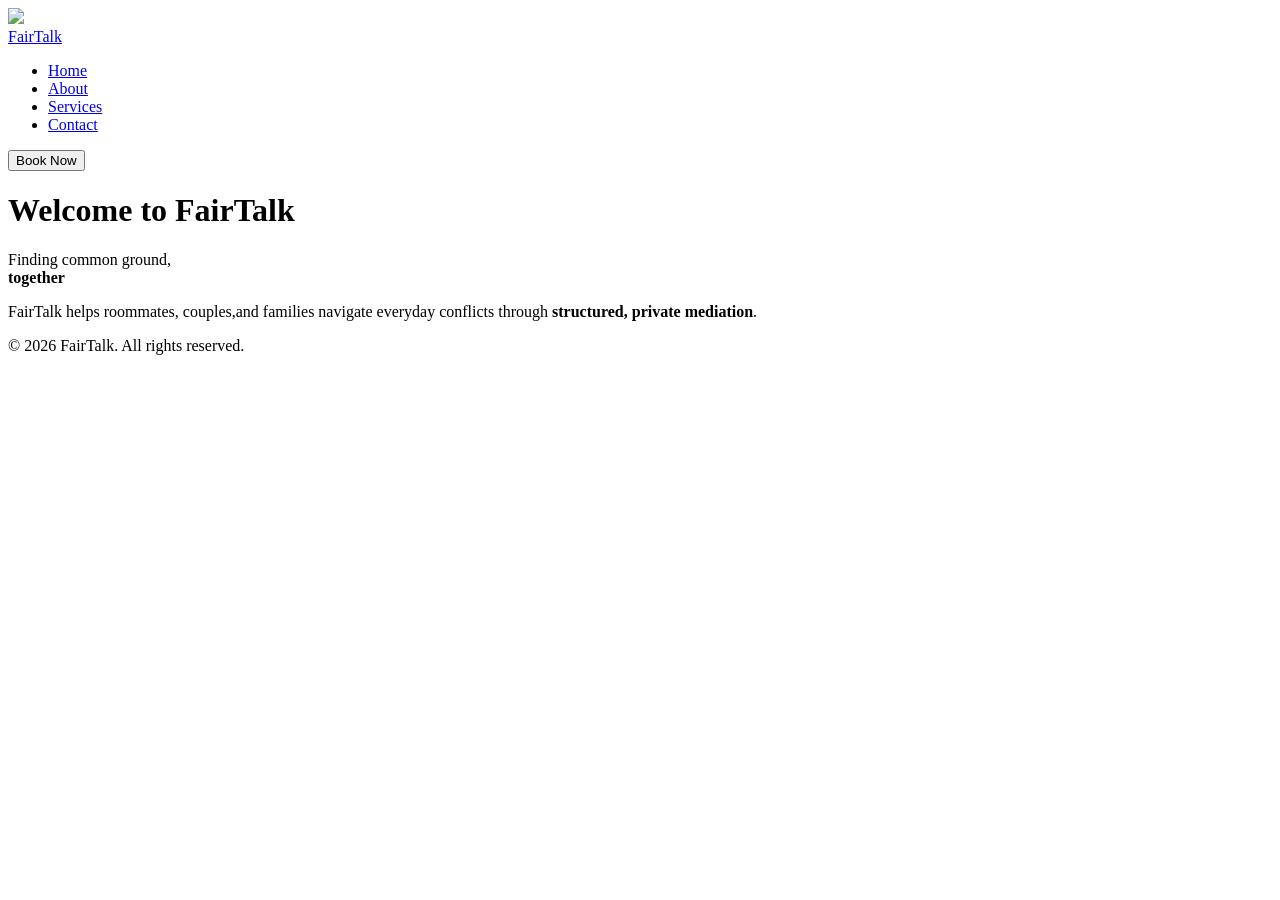
==== index.html @ 7a67d589 "moved the footer inside the body tag and added a navigation bar to the index.html file. Also removed" ====
<!DOCTYPE html>
<html lang="en">
    <head>
        <meta charset="UTF-8">
        <title>FairTalk | Professional Mediation Services</title>
        <!-- Load Playfair Display from Google Fonts -->
        <link href="https://fonts.googleapis.com/css2?family=Playfair+Display:wght@400;700&display=swap" rel="stylesheet">
        <!-- Main stylesheet -->
        <link rel="stylesheet" href="css/style.css">
    </head>
    <body>
        <!--Logo-->
      <img src="../FairTalk-Website-/ScaleScale.png">
      <div class="Fairtalk"><a href="index.html" target="_self">FairTalk</a></div>
       <!--Nav bar-->
       <nav>
        <ul>
            <li><a href="index.html" target="_self">Home</a></li>
            <li><a href="about.html" target="_self">About</a></li>
            <li><a href="services.html" target="_self">Services</a></li>
            <li><a href="contact.html" target="_self">Contact</a></li>
        </ul>
       </nav>
        <button>Book Now</button>
        
       
        <!--Page contents-->
        <h1>Welcome to FairTalk</h1>
        <p>Finding common ground,<br><strong>together</strong> </p>
        <p>FairTalk helps roommates, couples,and families navigate everyday conflicts through <strong>structured, private mediation</strong>.</p>

        <!--1. Load GSAP First -->
   <script src="https://cdnjs.cloudflare.com/ajax/libs/gsap/3.12.2/gsap.min.js"></script>
    <!--2. Load Anime.js Second -->
    <script src="https://cdnjs.cloudflare.com/ajax/libs/animejs/3.2.1/anime.min.js"></script>
    <!--3. Load Custom File Last -->
    <script src="js/main.js"></script>
  <!--Footer -->
   <div class="footer">
        <p>&copy; 2026 FairTalk. All rights reserved.</p>
    </div>


</body>
  
  
</html>
---- css/style.css ----
/* CSS Styles for FairTalk Website */
.FairTalk {
    text-align: start;

}
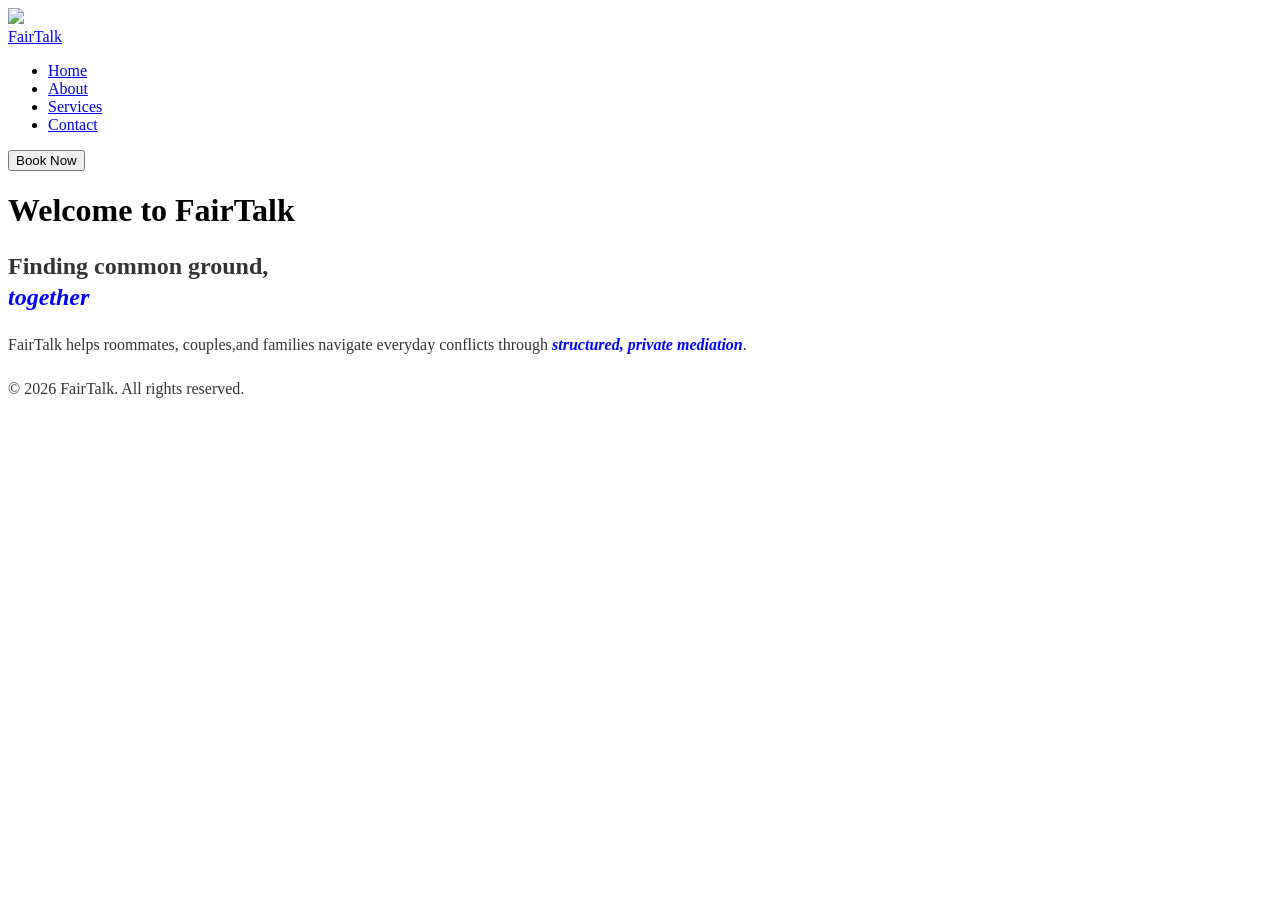
==== commit a826a3de: "changed a few things in the style.css and index.html files to make the website look better and more " ====
--- a/index.html
+++ b/index.html
@@ -26,7 +26,7 @@
        
         <!--Page contents-->
         <h1>Welcome to FairTalk</h1>
-        <p>Finding common ground,<br><strong>together</strong> </p>
+        <h2>Finding common ground,<br><strong>together</strong> </h2>
         <p>FairTalk helps roommates, couples,and families navigate everyday conflicts through <strong>structured, private mediation</strong>.</p>
 
         <!--1. Load GSAP First -->
@@ -39,8 +39,6 @@
    <div class="footer">
         <p>&copy; 2026 FairTalk. All rights reserved.</p>
     </div>
-
-
 </body>
   
   
--- a/css/style.css
+++ b/css/style.css
@@ -1,5 +1,22 @@
 /* CSS Styles for FairTalk Website */
-.FairTalk {
-    text-align: start;
 
+h2 {
+    font-family: 'Playfair Display', serif;
+    font-size: 24px;
+    line-height: 1.3;
+    color: #333;
+    margin-bottom: 20px;
+}
+
+p {
+    font-family: 'Playfair Display', serif;
+    font-size: 16px;
+    line-height: 1.5;
+    color: #333;
+    margin-bottom: 20px;
+}
+strong {
+    font-weight: bold;
+    color:blue;
+    font-style: italic;
 }
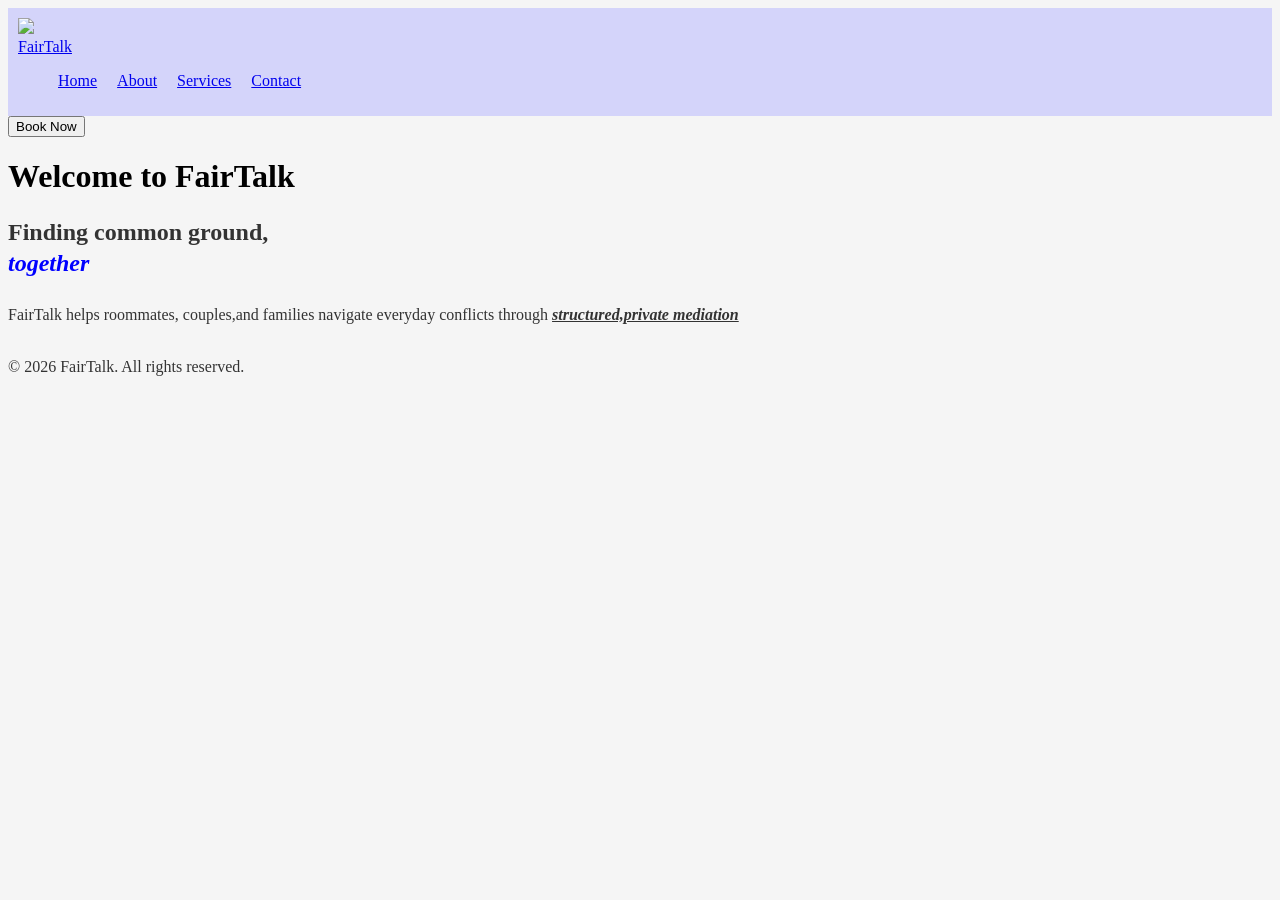
==== commit f29b6d21: "added structuring to the nav bar, using flexbox to make it more responsive. instead of .flex-contain" ====
--- a/index.html
+++ b/index.html
@@ -9,17 +9,19 @@
         <link rel="stylesheet" href="css/style.css">
     </head>
     <body>
-        <!--Logo-->
-      <img src="../FairTalk-Website-/ScaleScale.png">
+       <!--Nav bar-->
+       
+       <nav>
+         <img src="../FairTalk-Website-/ScaleScale.png">
       <div class="Fairtalk"><a href="index.html" target="_self">FairTalk</a></div>
-       <!--Nav bar-->
-       <nav>
+      <div class="flex-container">
         <ul>
             <li><a href="index.html" target="_self">Home</a></li>
             <li><a href="about.html" target="_self">About</a></li>
             <li><a href="services.html" target="_self">Services</a></li>
             <li><a href="contact.html" target="_self">Contact</a></li>
         </ul>
+        </div>
        </nav>
         <button>Book Now</button>
         
@@ -27,7 +29,7 @@
         <!--Page contents-->
         <h1>Welcome to FairTalk</h1>
         <h2>Finding common ground,<br><strong>together</strong> </h2>
-        <p>FairTalk helps roommates, couples,and families navigate everyday conflicts through <strong>structured, private mediation</strong>.</p>
+        <p>FairTalk helps roommates, couples,and families navigate everyday conflicts through <span class="underline">structured,private mediation</span></p>
 
         <!--1. Load GSAP First -->
    <script src="https://cdnjs.cloudflare.com/ajax/libs/gsap/3.12.2/gsap.min.js"></script>
--- a/css/style.css
+++ b/css/style.css
@@ -2,21 +2,42 @@
 
 h2 {
     font-family: 'Playfair Display', serif;
-    font-size: 24px;
+    font-size: 24px;                            /* CSS class for heading text */
     line-height: 1.3;
     color: #333;
     margin-bottom: 20px;
 }
 
 p {
-    font-family: 'Playfair Display', serif;
+    font-family: 'Playfair Display', serif;     /* CSS class for paragraph text */
     font-size: 16px;
-    line-height: 1.5;
+    line-height: 2;
     color: #333;
     margin-bottom: 20px;
+    
 }
-strong {
+strong {                                    /* CSS class for bold and italic text */
     font-weight: bold;
     color:blue;
     font-style: italic;
+}
+.underline{                                 /* CSS class for underlined text */
+    font-weight: bold;
+    text-decoration: underline;
+    font-style: italic;
+}
+body {
+    background-color: #f5f5f5; /* Light gray background color */
+    margin: 0;
+    padding: 0.5em;
+}
+nav {
+    background-color: #d4d4fa; /* Dark background color for the navigation bar */
+    padding: 10px;
+
+}
+.flex-container ul {
+    display: flex;
+   list-style-type: none;
+    gap: 20px;
 }
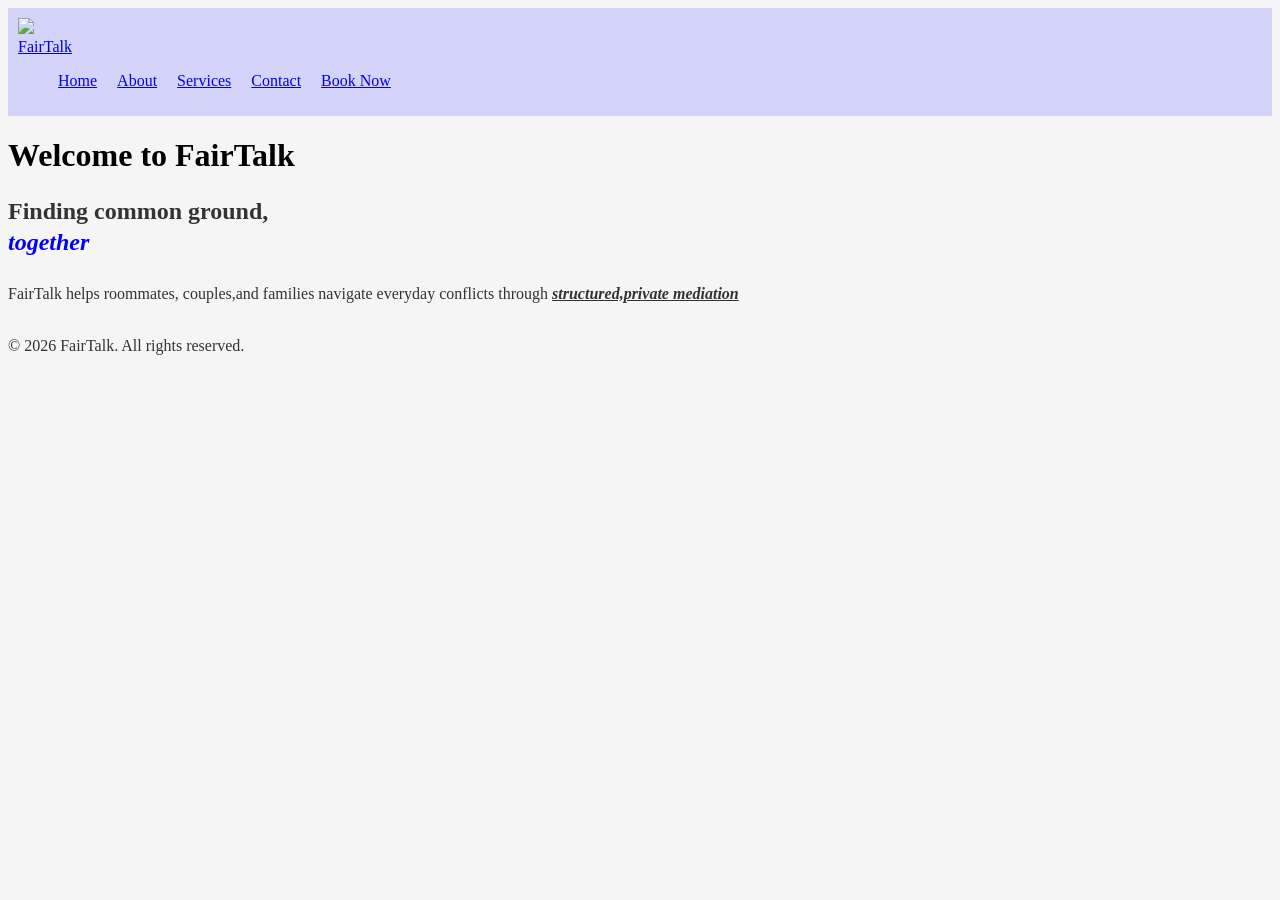
==== commit 42ccbf96: "added a new file called booknow.html and added a link to it in the nav bar of index.html" ====
--- a/index.html
+++ b/index.html
@@ -20,10 +20,10 @@
             <li><a href="about.html" target="_self">About</a></li>
             <li><a href="services.html" target="_self">Services</a></li>
             <li><a href="contact.html" target="_self">Contact</a></li>
+            <li><a href="contact.html" target="_self">Book Now</a></li>
         </ul>
         </div>
-       </nav>
-        <button>Book Now</button>
+        </nav>
         
        
         <!--Page contents-->
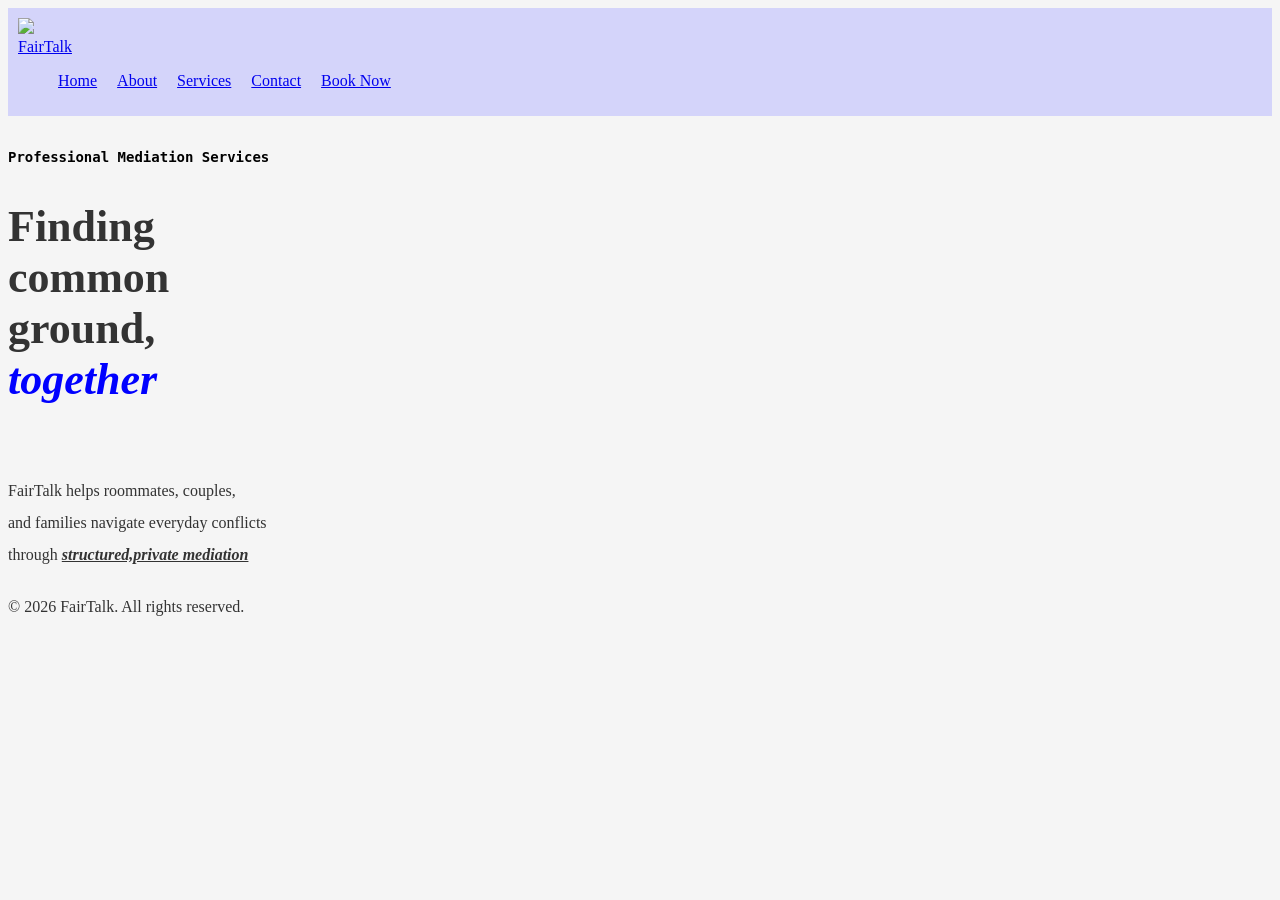
==== commit 4bb527b8: "added a few touches to the css file, adding some text alignment and flexbox shaping the desired look" ====
--- a/index.html
+++ b/index.html
@@ -20,17 +20,17 @@
             <li><a href="about.html" target="_self">About</a></li>
             <li><a href="services.html" target="_self">Services</a></li>
             <li><a href="contact.html" target="_self">Contact</a></li>
-            <li><a href="contact.html" target="_self">Book Now</a></li>
+            <li><a href="booknow.html" target="_self">Book Now</a></li>
         </ul>
         </div>
         </nav>
-        
-       
-        <!--Page contents-->
-        <h1>Welcome to FairTalk</h1>
-        <h2>Finding common ground,<br><strong>together</strong> </h2>
-        <p>FairTalk helps roommates, couples,and families navigate everyday conflicts through <span class="underline">structured,private mediation</span></p>
-
+         <!--Page contents-->
+        <h6>Professional Mediation Services</h6> 
+    <div class="Flex-container">
+         <h2>Finding common ground,<br><strong>together</strong> </h2> </div>
+    <div class="container">
+         <p>FairTalk helps roommates, couples, <br>and families navigate everyday conflicts <br> through <span class="underline">structured,private mediation</span></p>
+    </div>
         <!--1. Load GSAP First -->
    <script src="https://cdnjs.cloudflare.com/ajax/libs/gsap/3.12.2/gsap.min.js"></script>
     <!--2. Load Anime.js Second -->
--- a/css/style.css
+++ b/css/style.css
@@ -2,10 +2,14 @@
 
 h2 {
     font-family: 'Playfair Display', serif;
-    font-size: 24px;                            /* CSS class for heading text */
-    line-height: 1.3;
+    font-size: 44px;                            /* CSS class for heading text */
     color: #333;
-    margin-bottom: 20px;
+    margin-bottom: 70px;                       /* Increased margin for spacing below the heading */
+}
+h6 {
+    font-family:monospace;
+    font-size: 14px;
+    spacing:2px;
 }
 
 p {
@@ -34,10 +38,22 @@
 nav {
     background-color: #d4d4fa; /* Dark background color for the navigation bar */
     padding: 10px;
+    position: sticky;
+    top: 0;
 
 }
+/*flex containers*/
+
 .flex-container ul {
     display: flex;
-   list-style-type: none;
+   list-style-type: none;       /*flex container for the nav bar*/
     gap: 20px;
+    flex: 1;
+}
+.Flex-container {
+    text-align: left;
+    width: 30px;
+}
+.container {
+    width:400px
 }
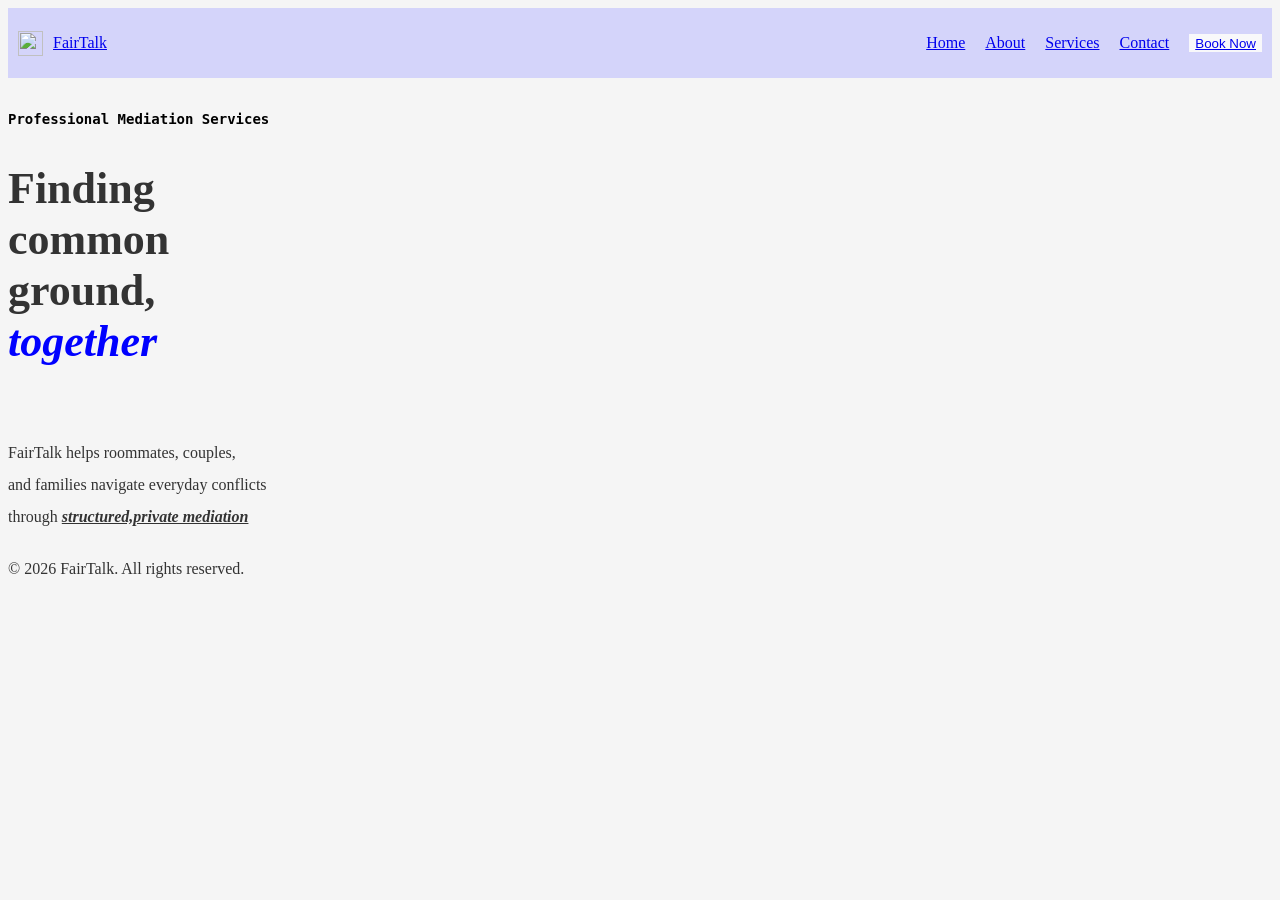
==== commit fbf7ba3b: "changed css file,  added parameters to logo on the homepage as well as a button to book now made cha" ====
--- a/index.html
+++ b/index.html
@@ -12,18 +12,20 @@
        <!--Nav bar-->
        
        <nav>
-         <img src="../FairTalk-Website-/ScaleScale.png">
-      <div class="Fairtalk"><a href="index.html" target="_self">FairTalk</a></div>
+        <div class="brand">
+         <img src="../FairTalk-Website-/ScaleScale.png"> 
+         <div class="Fairtalk"><a href="index.html" target="_self">FairTalk</a></div>
+         </div>
       <div class="flex-container">
         <ul>
             <li><a href="index.html" target="_self">Home</a></li>
             <li><a href="about.html" target="_self">About</a></li>
             <li><a href="services.html" target="_self">Services</a></li>
             <li><a href="contact.html" target="_self">Contact</a></li>
-            <li><a href="booknow.html" target="_self">Book Now</a></li>
+         <button><li><a href="booknow.html" target="_self">Book Now</a></li></button>
         </ul>
         </div>
-        </nav>
+     </nav>
          <!--Page contents-->
         <h6>Professional Mediation Services</h6> 
     <div class="Flex-container">
--- a/css/style.css
+++ b/css/style.css
@@ -10,6 +10,15 @@
     font-family:monospace;
     font-size: 14px;
     spacing:2px;
+}
+
+img {
+    width: 25px;px;
+    height: 25px;px;
+}
+button {
+    background-color: #f8f8fa;
+    border: #7979e4;
 }
 
 p {
@@ -36,11 +45,13 @@
     padding: 0.5em;
 }
 nav {
-    background-color: #d4d4fa; /* Dark background color for the navigation bar */
+    background-color: #d4d4fa;      /*  background color for the navigation bar */
     padding: 10px;
     position: sticky;
     top: 0;
-
+    display: flex;
+    align-items: center;
+    justify-content: space-between;
 }
 /*flex containers*/
 
@@ -51,9 +62,14 @@
     flex: 1;
 }
 .Flex-container {
-    text-align: left;
+    text-align: left;           /*container for "Finding commong fround */
     width: 30px;
 }
 .container {
-    width:400px
-}+    width:400px                 /*container for paragraph */
+}
+.brand {
+    display: flex;
+    align-items: center;
+    gap: 10px;
+}
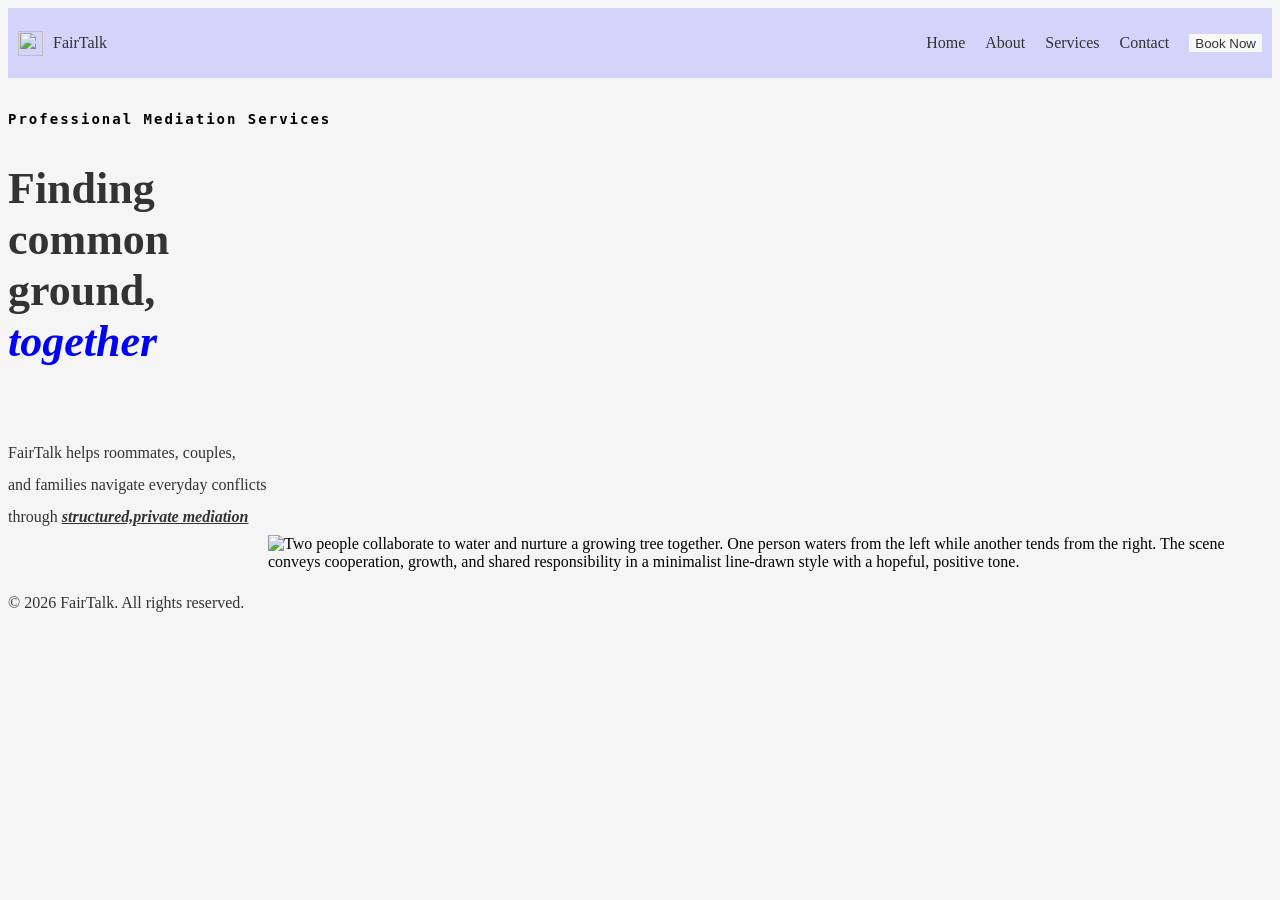
==== commit cf57a799: "added another image to the homepage created another class for the image aligned it correctly with fi" ====
--- a/index.html
+++ b/index.html
@@ -16,6 +16,7 @@
          <img src="../FairTalk-Website-/ScaleScale.png"> 
          <div class="Fairtalk"><a href="index.html" target="_self">FairTalk</a></div>
          </div>
+
       <div class="flex-container">
         <ul>
             <li><a href="index.html" target="_self">Home</a></li>
@@ -26,13 +27,16 @@
         </ul>
         </div>
      </nav>
-         <!--Page contents-->
+        <!--Page contents-->
         <h6>Professional Mediation Services</h6> 
     <div class="Flex-container">
          <h2>Finding common ground,<br><strong>together</strong> </h2> </div>
-    <div class="container">
+     <div class="container">
          <p>FairTalk helps roommates, couples, <br>and families navigate everyday conflicts <br> through <span class="underline">structured,private mediation</span></p>
     </div>
+     <div class="hero">
+        <img src="../FairTalk-Website-/Growing-Plants-1--Streamline-Milano.png" alt="Two people collaborate to water and nurture a growing tree together. One person waters from the left while another tends from the right. The scene conveys cooperation, growth, and shared responsibility in a minimalist line-drawn style with a hopeful, positive tone.">
+     </div>
         <!--1. Load GSAP First -->
    <script src="https://cdnjs.cloudflare.com/ajax/libs/gsap/3.12.2/gsap.min.js"></script>
     <!--2. Load Anime.js Second -->
--- a/css/style.css
+++ b/css/style.css
@@ -7,17 +7,26 @@
     margin-bottom: 70px;                       /* Increased margin for spacing below the heading */
 }
 h6 {
-    font-family:monospace;
+    font-family: monospace;
     font-size: 14px;
-    spacing:2px;
+    letter-spacing: 2px;
+}
+nav a:link,
+nav a:visited {
+    color: #333;                /*Making the nav links black*/
+    text-decoration: none;
+}
+nav a:hover {
+    color: #000;
+    text-decoration: underline;
 }
 
 img {
-    width: 25px;px;
-    height: 25px;px;
+    width: 25px;
+    height: 25px;
 }
 button {
-    background-color: #f8f8fa;
+    background-color: #f8f8fa;          /*book now button*/
     border: #7979e4;
 }
 
@@ -66,10 +75,20 @@
     width: 30px;
 }
 .container {
-    width:400px                 /*container for paragraph */
+    width: 400px;                 /*container for paragraph */
 }
 .brand {
     display: flex;
-    align-items: center;
+    align-items: center;        /*container for logo in nav bar */
     gap: 10px;
 }
+.hero img {
+    align-items: center;
+    width: 500px;
+    height:500px;
+    margin-left: 260px;
+    margin-top: -600px;
+    margin-bottom: 0px;
+    justify-content: space-between;
+
+}  
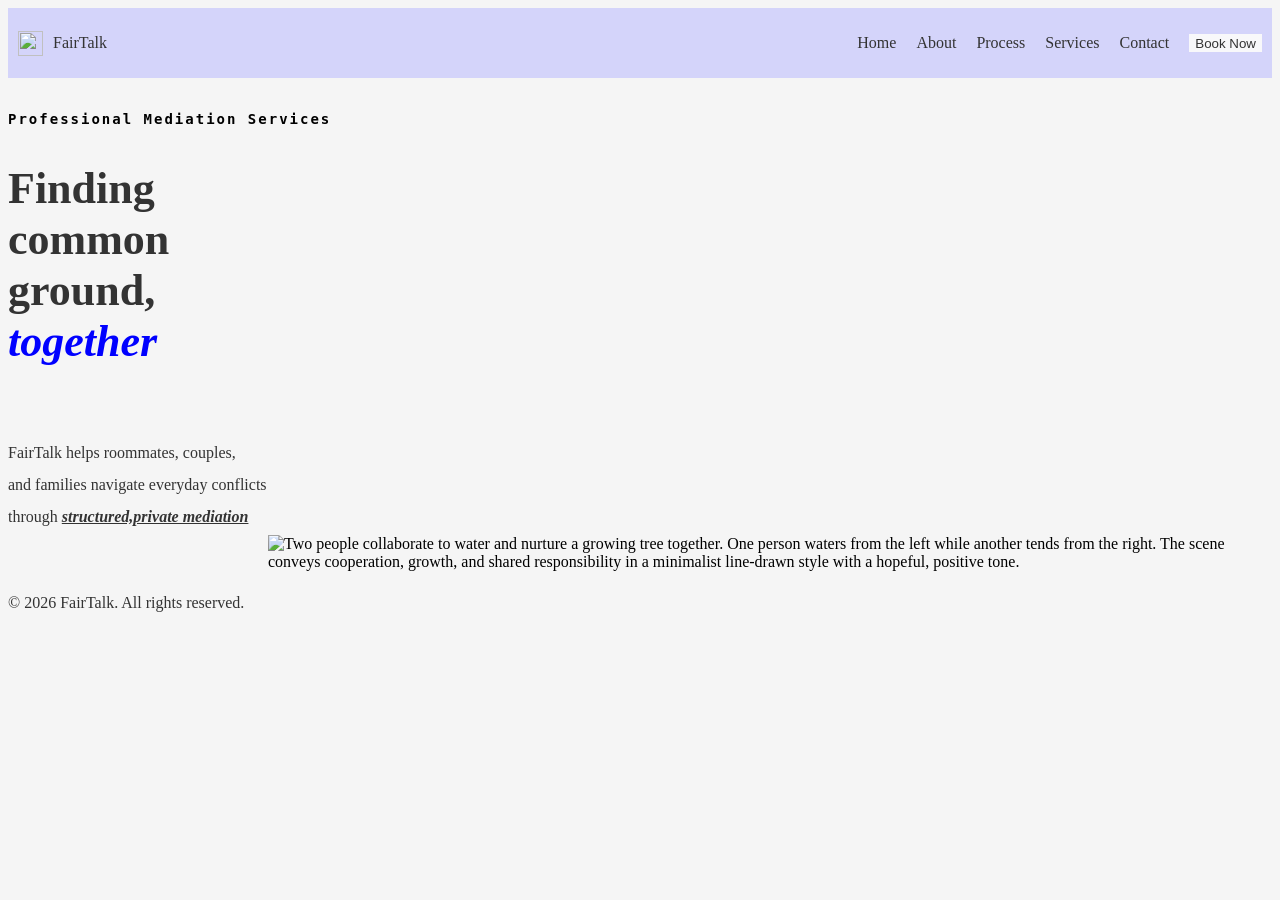
==== commit 5ffa96e0: "rearranged the contents in the navigation bar easier accesibility, to get back to home and find out " ====
--- a/index.html
+++ b/index.html
@@ -20,7 +20,8 @@
       <div class="flex-container">
         <ul>
             <li><a href="index.html" target="_self">Home</a></li>
-            <li><a href="about.html" target="_self">About</a></li>
+             <li><a href="about.html" target="_self">About</a></li>
+            <li><a href="process.html" target="_self">Process</a></li>
             <li><a href="services.html" target="_self">Services</a></li>
             <li><a href="contact.html" target="_self">Contact</a></li>
          <button><li><a href="booknow.html" target="_self">Book Now</a></li></button>
--- a/css/style.css
+++ b/css/style.css
@@ -17,13 +17,13 @@
     text-decoration: none;
 }
 nav a:hover {
-    color: #000;
+    color: #000;                    /*hover affect, with underline in nav bar */
     text-decoration: underline;
 }
 
 img {
     width: 25px;
-    height: 25px;
+    height: 25px;                       /*image in nav bar logo */
 }
 button {
     background-color: #f8f8fa;          /*book now button*/
@@ -71,7 +71,7 @@
     flex: 1;
 }
 .Flex-container {
-    text-align: left;           /*container for "Finding commong fround */
+    text-align: left;           /*container for "Finding common ground */
     width: 30px;
 }
 .container {
@@ -83,7 +83,7 @@
     gap: 10px;
 }
 .hero img {
-    align-items: center;
+    align-items: center;        /*image of growing tree on homepage*/
     width: 500px;
     height:500px;
     margin-left: 260px;
